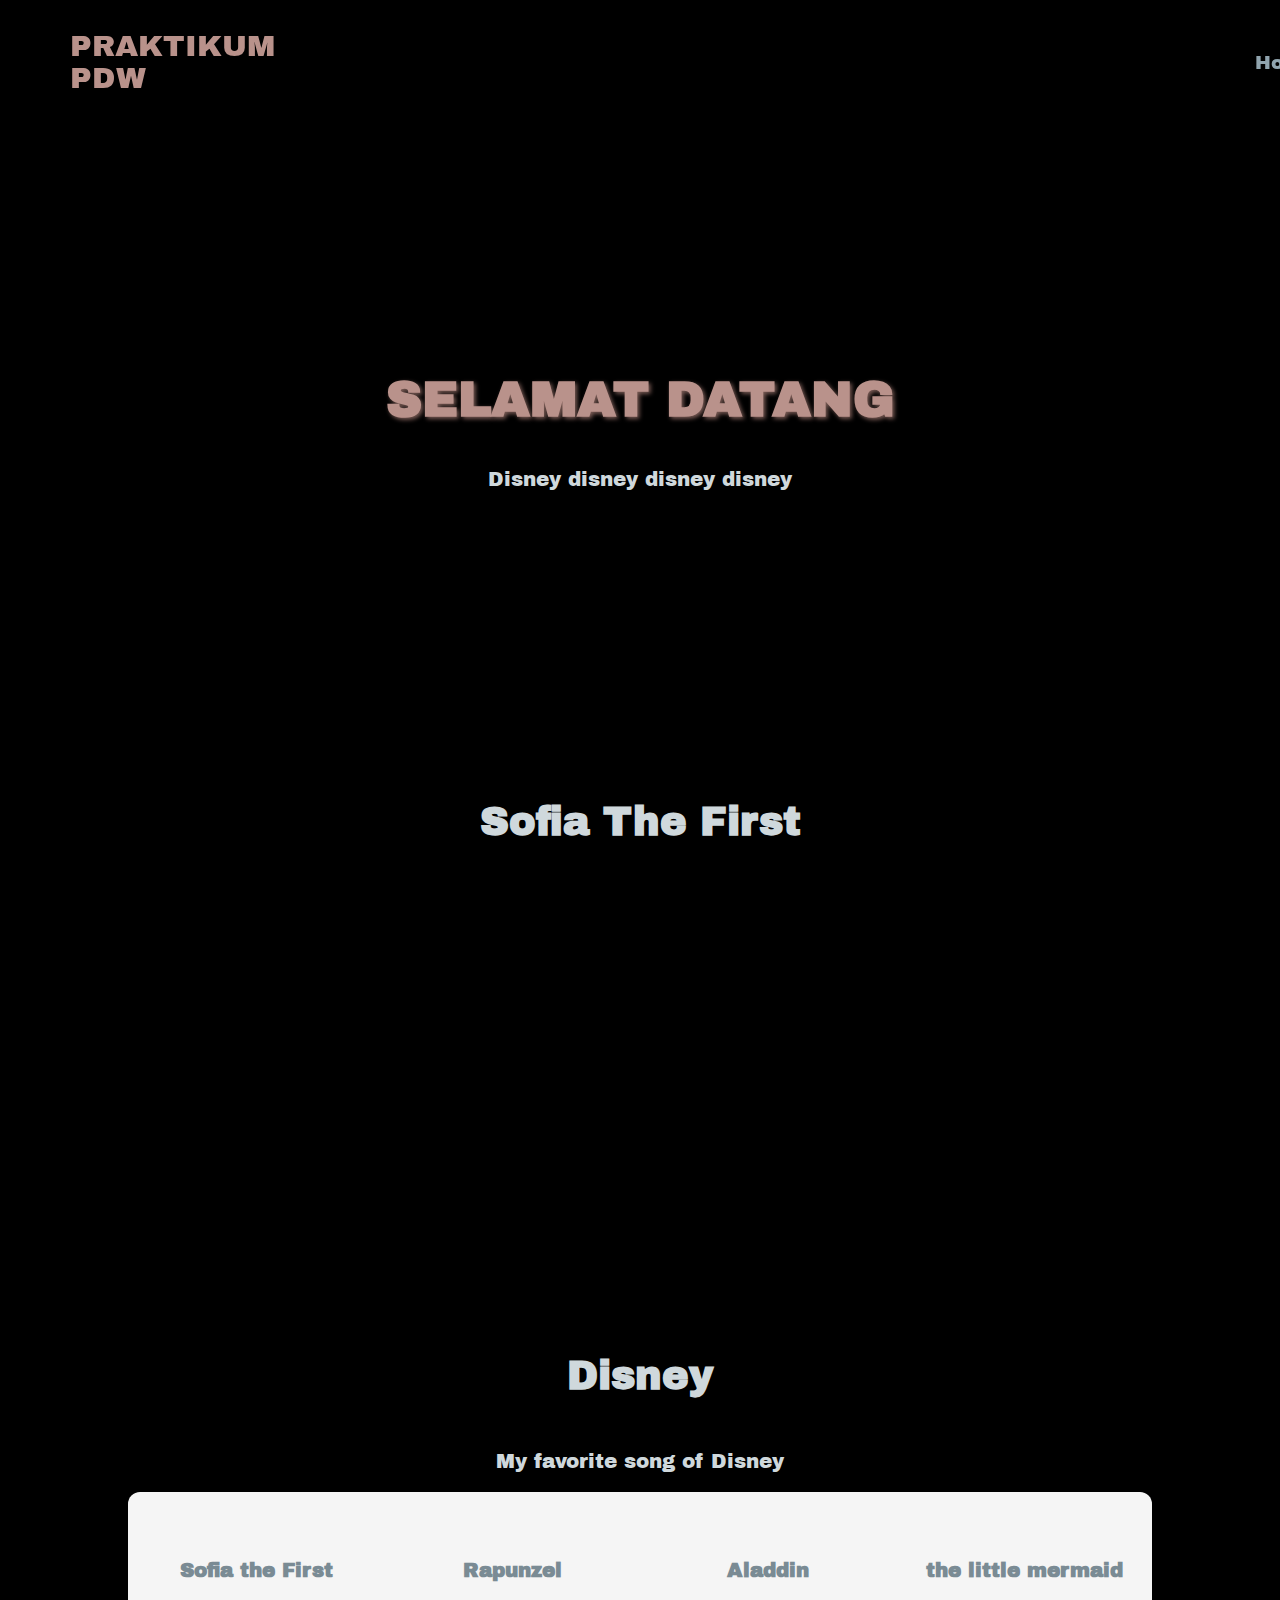
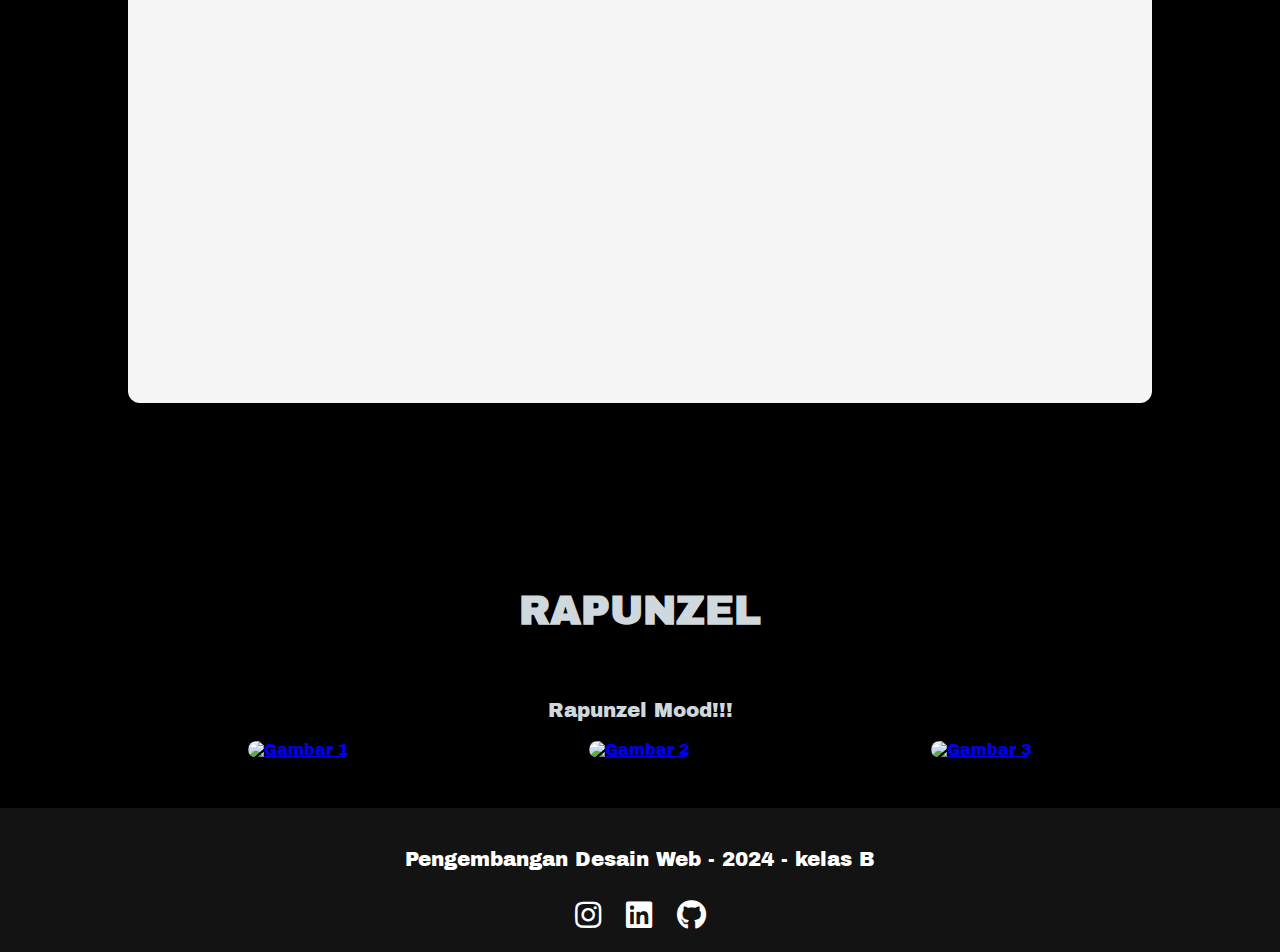
==== tugas5.html @ 99b5d20e "format dokumen" ====
<!DOCTYPE html>
<html lang="en">

<head>
    <meta charset="UTF-8">
    <meta name="viewport" content="width=device-width, initial-scale=1.0">
    <title>Landing Page</title>
    <link rel="preconnect" href="https://fonts.googleapis.com">
    <link rel="preconnect" href="https://fonts.gstatic.com" crossorigin>
    <link href="https://fonts.googleapis.com/css2?family=Archivo+Black&family=Bebas+Neue&display=swap" rel="stylesheet">
    <link rel="stylesheet" href="https://cdnjs.cloudflare.com/ajax/libs/font-awesome/5.15.4/css/all.min.css">
    <link rel="stylesheet" href="styles.css">
</head>

<body>
    <header class="navbar">
        <a class="teks-nav" href="index.html">PRAKTIKUM PDW</a>
        <a href="index.html" id="nav-work" class="nav-link active">
            Home
        </a>
        <div class="dropdown">
            <a href="#" id="nav-tugas" class="nav-link">
                Tugas <i class="fas fa-caret-down"></i>
            </a>
            <div class="dropdown-content">
                <a href="tugas1.html">Tugas 1</a>
                <a href="tugas2.html">Tugas 2</a>
                <a href="tugas3.html">Tugas 3</a>
                <a href="tugas4.html">Tugas 4</a>
                <a href="tugas5.html">Tugas 5</a>
            </div>
        </div>
    </header>

    <section class="video" id="Video">
        <div class="container">
            <div class="row">
                <div class="text-vidio">
                    <h2> SELAMAT DATANG</h2>
                    <p>Disney disney disney disney</p>
                </div>
            </div>
            <div class="row-video">
                <div class="card">
                    <div class="card-body">
                        <h3>Sofia The First</h3>
                        <iframe width="560" height="315"
                            src="https://www.youtube.com/embed/DGuHgqAUjgM?si=NvNxSmzDJvsM7aW3" title="SOFIA Video"
                            frameborder="0"
                            allow="accelerometer; autoplay; clipboard-write; encrypted-media; gyroscope; picture-in-picture; web-share"
                            referrerpolicy="strict-origin-when-cross-origin" allowfullscreen></iframe>
                    </div>
                </div>
            </div>
        </div>
    </section>

    <section class="Audio" id="Audio">
        <div class="container">
            <div class="row-textaudio">
                <h4> Disney</h4>
                <p class="text-muted lead"> My favorite song of Disney </p>
            </div>
            <div class="row-Audio">
                <div class="Link-audio">
                    <div class="row">
                        <div class="link1-audio">
                            <h6>Sofia the First</h6>
                            <iframe style="border-radius:12px"
                                src="https://open.spotify.com/embed/track/3dfpZwSuosIuFqksY0F6gT?utm_source=generator"
                                width="100%" height="352" frameborder="0" allowfullscreen=""
                                allow="autoplay; clipboard-write; encrypted-media; fullscreen; picture-in-picture"
                                loading="lazy"></iframe>
                        </div>
                        <div class="link2-audio">
                            <h6>Rapunzel</h6>
                            <iframe style="border-radius:12px"
                                src="https://open.spotify.com/embed/track/4MJYsDTjTVLk9oFYmlhPFP?utm_source=generator"
                                width="100%" height="352" frameborder="0" allowfullscreen=""
                                allow="autoplay; clipboard-write; encrypted-media; fullscreen; picture-in-picture"
                                loading="lazy"></iframe>
                        </div>
                        <div class="link3-audio">
                            <h6>Aladdin</h6>
                            <iframe style="border-radius:12px"
                                src="https://open.spotify.com/embed/track/0XPsOSYzDJZJArevQNm2AR?utm_source=generator"
                                width="100%" height="352" frameborder="0" allowfullscreen=""
                                allow="autoplay; clipboard-write; encrypted-media; fullscreen; picture-in-picture"
                                loading="lazy"></iframe>
                        </div>
                        <div class="link3-audio">
                            <h6>the little mermaid</h6>
                            <iframe style="border-radius:12px"
                                src="https://open.spotify.com/embed/track/2HRhVQ0yo1jIvXoRTCIdEz?utm_source=generator"
                                width="100%" height="352" frameborder="0" allowfullscreen=""
                                allow="autoplay; clipboard-write; encrypted-media; fullscreen; picture-in-picture"
                                loading="lazy"></iframe>
                        </div>
                    </div>
                </div>
            </div>
        </div>
    </section>

    <section class="Gambar" id="Gambar">
        <div class="container">
            <div class="row-textgambar">
                <h5 class="heading-black">RAPUNZEL</h5>
                <p class="text-muted lead">Rapunzel Mood!!!</p>
            </div>
            <div class="row-gambar">
                <div class="gambar1">
                    <div class="card">
                        <a href="#">
                            <img src="https://i.pinimg.com/564x/81/e1/c0/81e1c00d64d91b8a5bb950eb6c31accd.jpg"
                                alt="Gambar 1">
                        </a>
                    </div>
                </div>
                <div class="gambar2">
                    <div class="card">
                        <a href="#">
                            <img src="https://i.pinimg.com/564x/bb/ab/78/bbab78554acbbd49972355fb6fda0e73.jpg"
                                alt="Gambar 2">
                        </a>
                    </div>
                </div>
                <div class="gambar3">
                    <div class="card">
                        <a href="#">
                            <img src="https://i.pinimg.com/564x/71/dc/bc/71dcbcbb37583ee811221f67b09bf68b.jpg"
                                alt="Gambar 3">
                        </a>
                    </div>
                </div>
            </div>
        </div>
    </section>

    <footer class="footer">
        <div class="container-footer">
            <p>Pengembangan Desain Web - 2024 - kelas B</p>
            <div class="social-icons">
                <a href="https://www.instagram.com/akun_instagram"><i class="fab fa-instagram"></i></a>
                <a href="https://www.linkedin.com/in/akun_linkedin"><i class="fab fa-linkedin"></i></a>
                <a href="https://github.com/akun_github"><i class="fab fa-github"></i></a>
            </div>
        </div>
    </footer>

    <script src="script.js"></script>
</body>

</html>
---- styles.css ----
body {
    margin: 0;
    color: #CFD8DC;
    text-align: left;
    background-color: #000000;
    font-family: "Archivo Black", sans-serif;
}

.teks-nav {
    color: #b9928b;
    text-decoration: none;
    font-size: 30px;
    margin-right: 950px;
    margin-left: 40px;
    padding: 15px;
}

.navbar {
    position: fixed;
    width: 100%;
    background-color: #000000;
    padding: 15px;
    display: flex;
    align-items: center;
}

.nav-link {
    display: block;
    padding: 0 15px;
    color: #90A4AE;
    text-decoration: none;
    font-size: 19px;
}

.dropdown {
    position: relative;
    display: inline-block;
}

.dropdown-content {
    display: none;
    position: absolute;
    background-color: #90A4AE;
    min-width: 130px;
    border-radius: 5px;
}

.dropdown-content a {
    color: white;
    padding: 12px 16px;
    text-decoration: none;
    display: block;

}

.dropdown-content a:hover {
    background-color: #b9928b;
}

.dropdown:hover .dropdown-content {
    display: block;
}

.home {
    text-align: center;
    padding-top: 10px;
    color: white;
}

.home .container {
    display: flex;
    justify-content: center;
    align-items: center;
    height: 100vh;
}

.home h1 {
    margin-bottom: 33px;
}

.home p {
    margin-bottom: 33px;
}

.home button {
    background-color: #b9928b;
    color: black;
    padding: 15px 30px;
    border: none;
    border-radius: 5px;
    box-shadow: 0 4px 6px #7b5c56;
    cursor: pointer;
    font-weight: bold;
}

.home button:hover {
    background-color: #b9928b;
    box-shadow: 0 4px 6px #7b5c56;
}

section {
    text-align: center;
    padding: 50px 0;
}

.container {
    width: 80%;
    margin: 0 auto;
}

.row {
    display: flex;
    justify-content: center;
}

.video {
    padding-top: 330px;
}

.Link-audio {
    border-radius: 12px;
    overflow: hidden;
    background-color: #f5f5f5;
    display: flex;
    flex-direction: column;
    margin-bottom: 20px;
}

.link1-audio,
.link2-audio,
.link3-audio,
.link4-audio {
    padding: 20px;
    flex: 1;
}

.gambar1,
.gambar2,
.gambar3 {
    flex: 1;
    margin: 0 10px;
    box-sizing: border-box;
}

.row-gambar {
    display: flex;
    justify-content: center;
}

.row-video {
    padding-top: 250px;
}

.gambar1 img,
.gambar2 img,
.gambar3 img {
    width: 100%;
    height: 100%;
    object-fit: cover;
    border-radius: 12px;
}

h1 {
    font-size: 40px;
}

h2 {
    font-size: 50px;
    color: #b9928b;
    text-shadow: 2px 2px 4px #7b5c56;
}

h3 {
    font-size: 40px;
}

h4 {
    font-size: 40px;
}

h5 {
    font-size: 40px;
}

h6 {
    font-size: 20px;
    font-weight: bold;
    color: #7a8b94;
}

p {
    font-size: 20px;
}

.footer {
    background-color: #131313;
    color: #fff;
    padding: 20px 0;
    text-align: center;
    width: 100%;
    bottom: 0;
}

.container-footer {
    display: flex;
    justify-content: center;
    flex-direction: column;
}

.social-icons {
    margin-top: 10px;
}

.social-icons a {
    color: #fff;
    margin: 0 10px;
    text-decoration: none;
    font-size: 30px;
}

.social-icons a:hover {
    color: #b9928b;
}
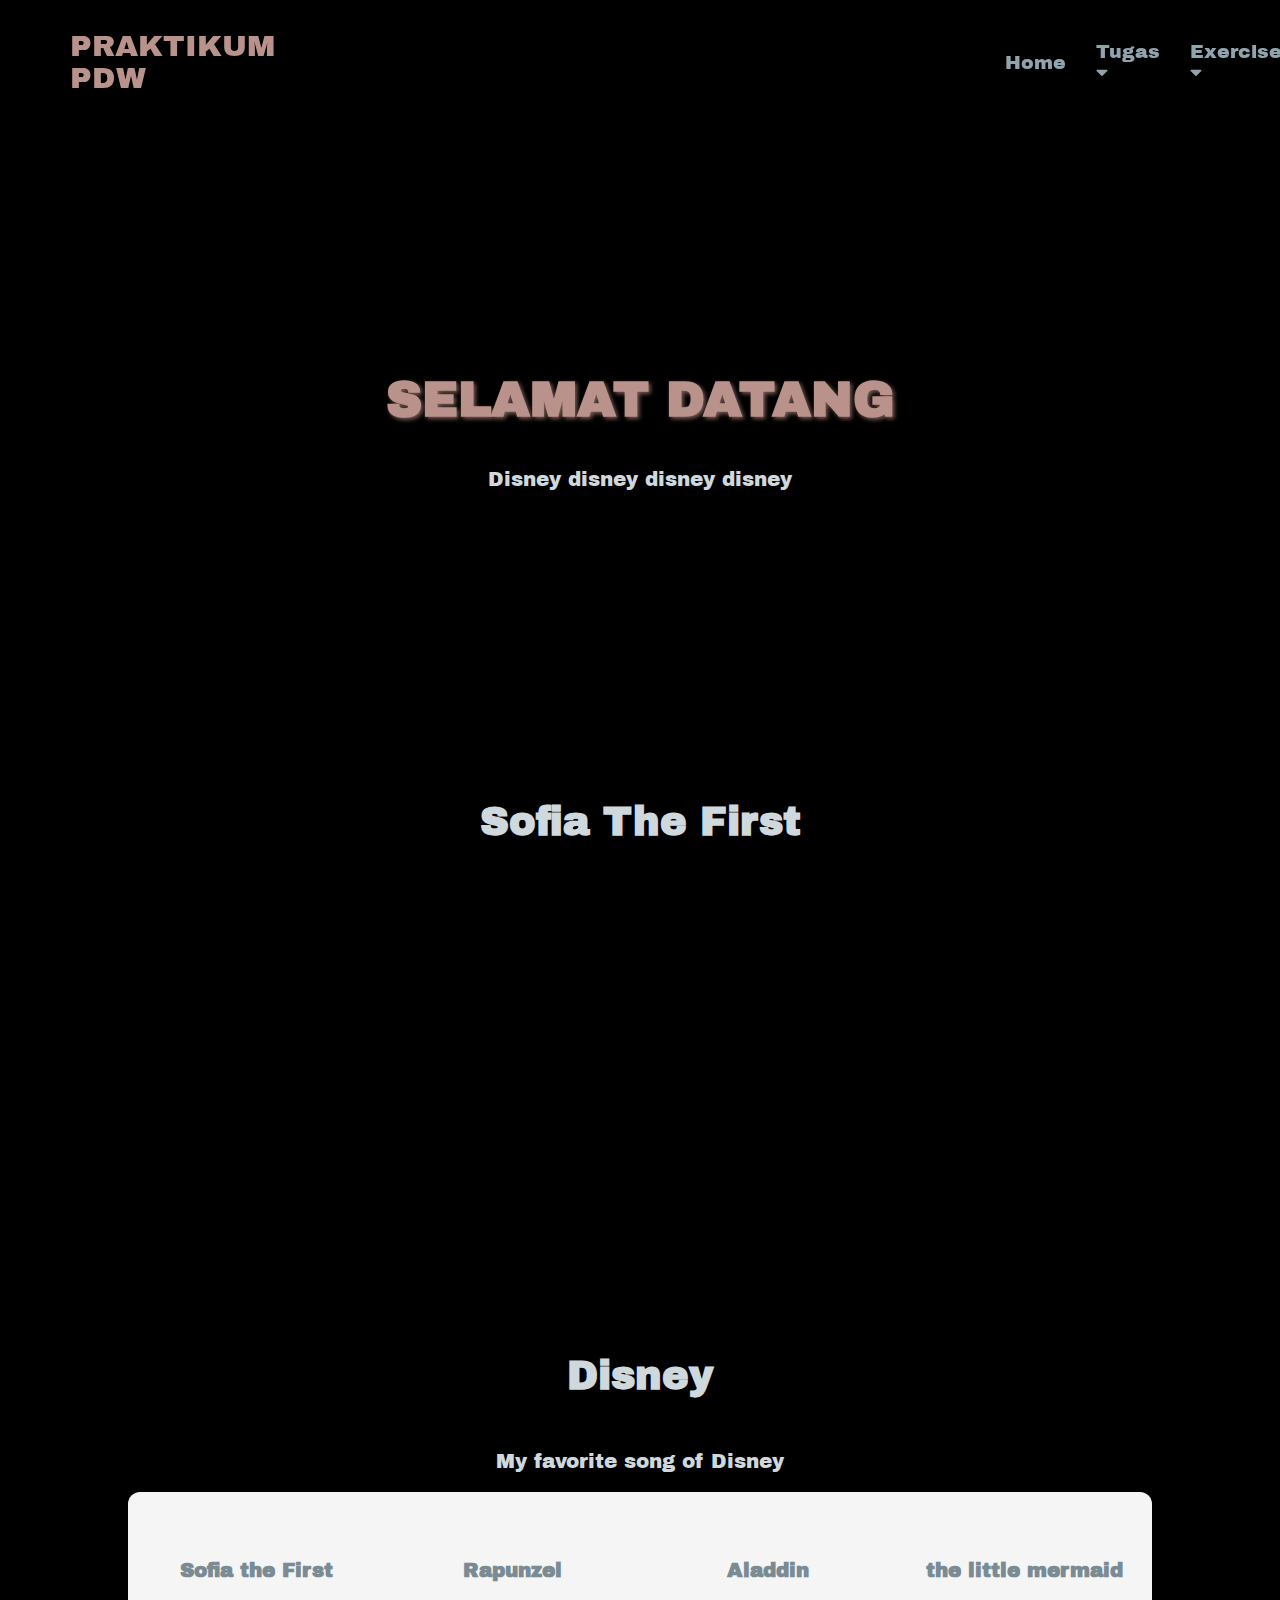
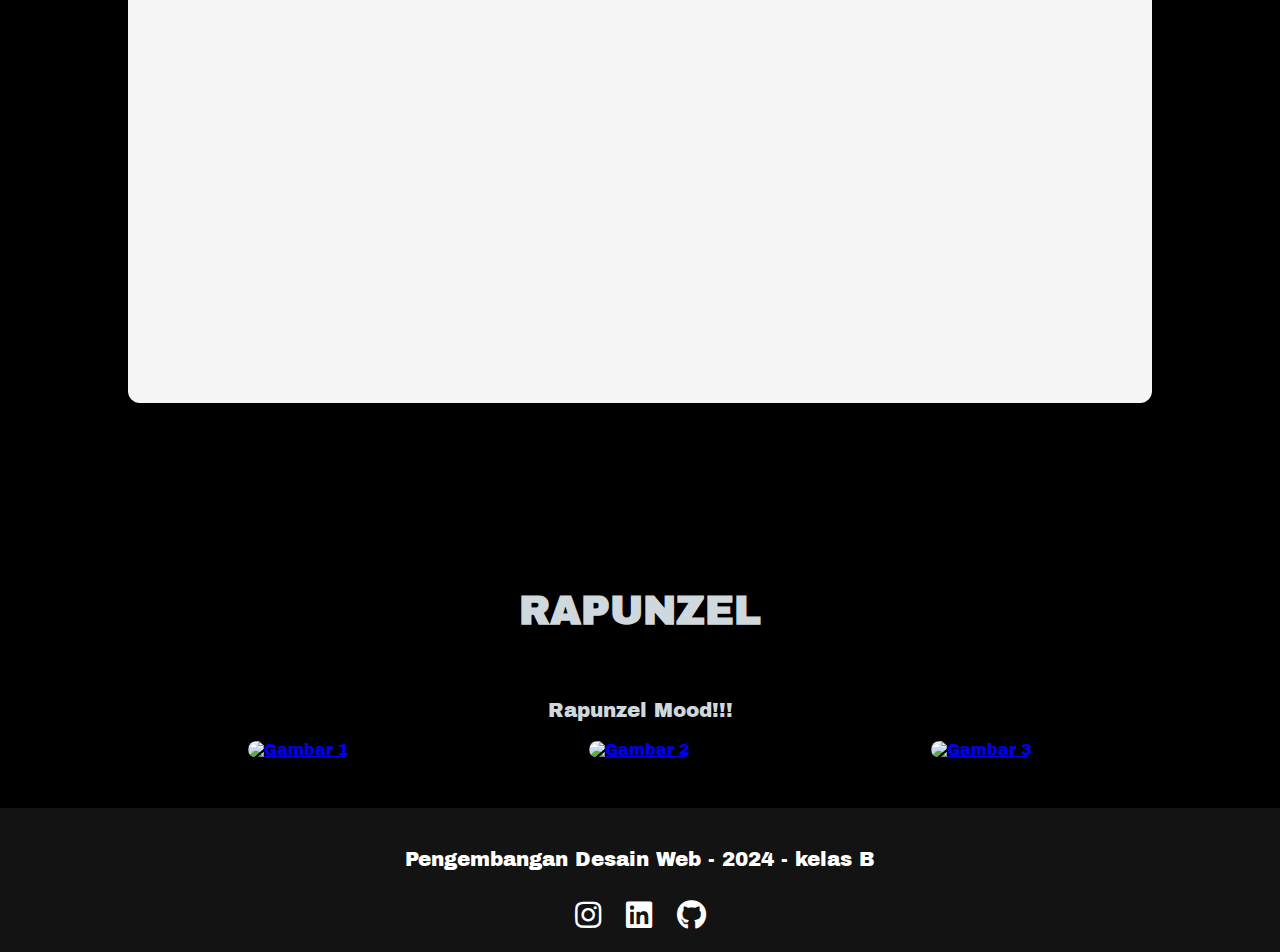
==== commit 198fa3c2: "update" ====
--- a/tugas5.html
+++ b/tugas5.html
@@ -28,6 +28,24 @@
                 <a href="tugas3.html">Tugas 3</a>
                 <a href="tugas4.html">Tugas 4</a>
                 <a href="tugas5.html">Tugas 5</a>
+            </div>
+        </div>
+        <div class="dropdown">
+            <a href="#" id="nav-tugas" class="nav-link">
+                Exercise <i class="fas fa-caret-down"></i>
+            </a>
+            <div class="dropdown-content">
+                <a href="exe1.html">Exercise 1</a>
+                <a href="exe2.html">Exercise 2</a>
+            </div>
+        </div>
+        <div class="dropdown">
+            <a href="#" id="nav-tugas" class="nav-link">
+                Ucp <i class="fas fa-caret-down"></i>
+            </a>
+            <div class="dropdown-content">
+                <a href="ucp1.html">UCP 1</a>
+                <a href="ucp2.html">UCP 2</a>
             </div>
         </div>
     </header>
@@ -149,6 +167,9 @@
     </footer>
 
     <script src="script.js"></script>
+    
 </body>
 
-</html>+</html>
+
+<!-- pdw2024 -->--- a/styles.css
+++ b/styles.css
@@ -10,7 +10,7 @@
     color: #b9928b;
     text-decoration: none;
     font-size: 30px;
-    margin-right: 950px;
+    margin-right: 700px;
     margin-left: 40px;
     padding: 15px;
 }
@@ -220,4 +220,6 @@
 
 .social-icons a:hover {
     color: #b9928b;
-}+}
+
+/*pdw2024